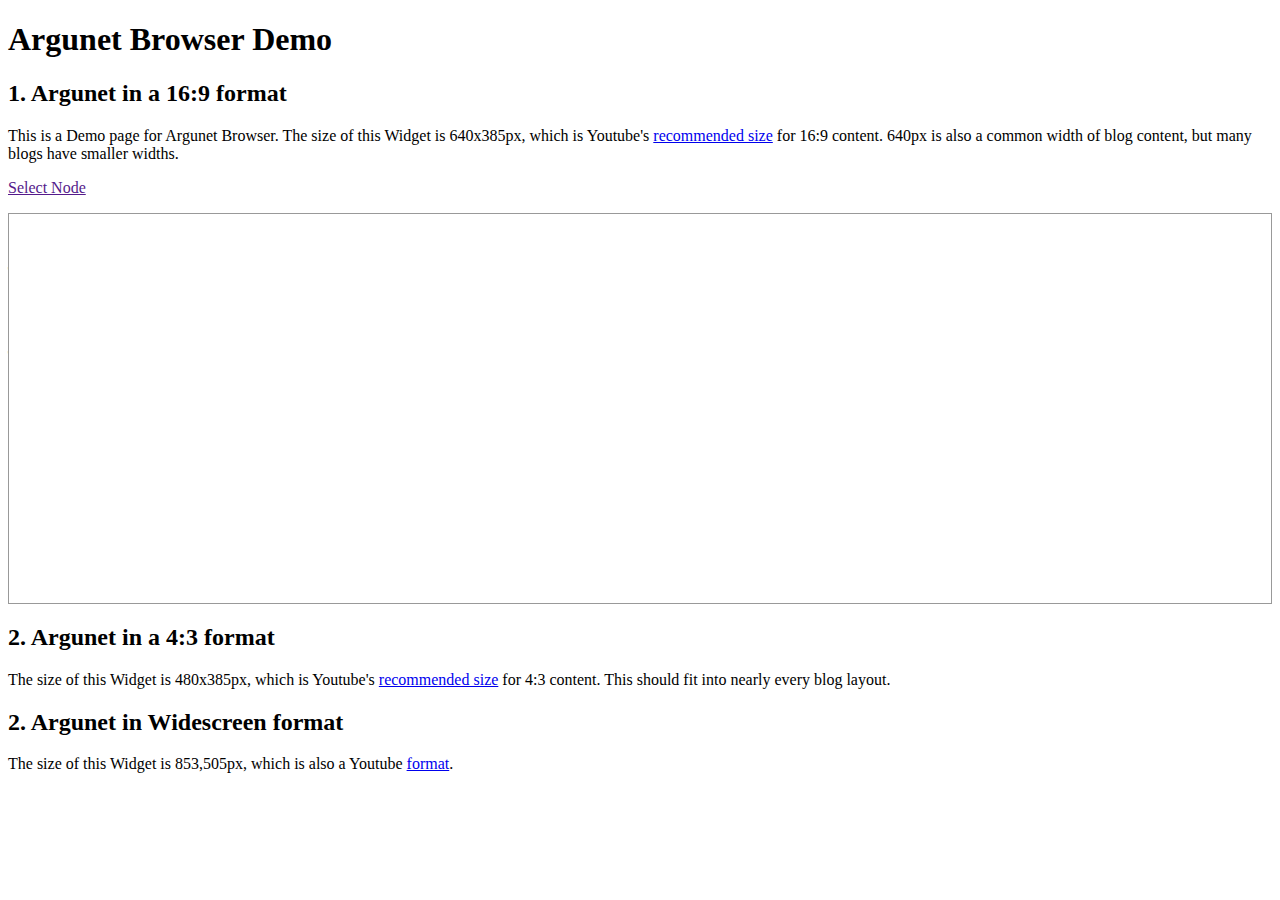
==== ArgunetBrowser/index.html @ 8d37d284 "dirty fix for webworker bug: changed arbor_path function in arbor.js so that it finds the path to Ar" ====
<!DOCTYPE html>
<html>
<head>
<meta charset="utf-8">
<title>Argunet Browser Demo</title>
<style>
* {
	-webkit-tap-highlight-color: rgba(0, 0, 0, 0);
}
</style>
<link rel="stylesheet" href="lib/ArgunetBrowser.min.css" type="text/css" />
<link rel="stylesheet" href="css/main.css" type="text/css" />

</head>
<body>
	<h1>Argunet Browser Demo</h1>
	<div id="content1">
		<h2>1. Argunet in a 16:9 format</h2>
		<p>
			This is a Demo page for Argunet Browser. The size of this Widget is
			640x385px, which is Youtube's <a
				href="http://support.google.com/youtube/bin/answer.py?hl=en&answer=178264">recommended
				size</a> for 16:9 content. 640px is also a common width of blog content,
			but many blogs have smaller widths.
		</p>
		<p>	
			<a href='' id='nodeSelectionTest'>Select Node</a>
		</p>
		
	</div>
	<div id="content2">
		<h2>2. Argunet in a 4:3 format</h2>
		<p>
			The size of this Widget is 480x385px, which is Youtube's <a
				href="http://support.google.com/youtube/bin/answer.py?hl=en&answer=178264">recommended
				size</a> for 4:3 content. This should fit into nearly every blog layout.
		</p>
		<div id="argunetBrowser2"></div>
	</div>
	<div id="content3">
		<h2>2. Argunet in Widescreen format</h2>
		<p>
			The size of this Widget is 853,505px, which is also a Youtube <a
				href="http://support.google.com/youtube/bin/answer.py?hl=en&answer=178264">
				format</a>.
		</p>
		<div id="argunetBrowser2"></div>
	</div>	

	<script src="lib/ArgunetBrowser.min.js" type="text/javascript"></script>
	<script type="text/javascript">
	$(function() {
		var argunetBrowser = new argunet.ArgunetBrowser("greatmap.graphml",$("#content1"),"13475");
		
		//Events
		var listener = function(evt){
            if(evt.type == "nodeSelection"){
            	console.log("Node id of selected node: "+evt.nodeId);
            }
        }
        argunetBrowser.addEventListener("mousedown",listener);
        argunetBrowser.addEventListener("dblclick",listener);
        argunetBrowser.addEventListener("nodeSelection",listener);
        
        //Node Selection
		$("#nodeSelectionTest").click(function(evt){
			argunetBrowser.selectNode("501839");
			evt.preventDefault();
		});
	});	
	</script>
</body>
</html>
---- ArgunetBrowser/lib/ArgunetBrowser.min.css ----
@CHARSET "UTF-8";.argunetBrowser{position:relative;border:1px solid #999;<<<<<<< HEAD background:#fff}.argunetBrowser.loading{background:#fff url('images/loading.gif') no-repeat center center;=======>>>>>>>refs/remotes/choose_remote_name/master}.argunetBrowser .navigationBar{width:100%;position:absolute;bottom:0;left:0;height:50px;background-color:#fff;border-top:1px solid #ccc;display:none;font-size:11px;opacity:.7}.argunetBrowser .navigationBar .label{margin:5px 0;color:999}.argunetBrowser .navigationBar .buttons{margin:10px;float:left}.argunetBrowser .navigationBar .ui-button,.argunetBrowser .debateList .ui-button{margin:2px}.argunetBrowser .graphDepth{font-size:11px;margin:4px 10px 10px 10px;float:left}.argunetBrowser .debateList{width:370px;padding:0 20px;font-size:11px;position:absolute;top:0;left:0;background-color:#fff;border-right:1px solid #ccc;border-bottom:1px solid #ccc;font-size:11px;opacity:.9;overflow:scroll}.argunetBrowser .debateList h3{margin:10px 0 0 0;padding:0}.argunetBrowser .debateList h4{margin:0 0 10px 0;padding:0}.argunetBrowser .jstree li.node a .jstree-checkbox{display:none}.argunetBrowser .argument{border:1px solid #d0d0d0;padding:0 0 61px;margin:3px;font-family:Trebuchet,Helvetica,Arial,sans-serif;color:#000;width:200px;-moz-border-radius:11px;border-radius:11px;overflow:hidden;position:relative;float:left;font-size:11px}.argunetBrowser .argument.state1{height:61px}.argunetBrowser .argument.state2{height:120px;padding:0}.argunetBrowser .thesis{margin:5px;border:6px solid #bbb;padding:0;height:160px;width:290px;font-family:Trebuchet,Helvetica,Arial,sans-serif;font-size:11px;color:#000;-moz-border-radius:15px;border-radius:15px;overflow:hidden;position:relative;float:left}.argunetBrowser .header{padding:8px;background-color:#fff;color:#fff}.argunetBrowser .thesis .header{border-bottom-width:2px;border-bottom-style:solid}.argunetBrowser .title{text-align:center;padding:0;margin:0;font-weight:bold;font-size:11px}.argunetBrowser .argument.state3 .content{padding:0;margin:0;font-size:14px}.argunetBrowser .argument.state2 .content{padding:0;margin:0;font-size:10px}.argunetBrowser .description{margin:10px;padding:0}.argunetBrowser .thesis .content{padding:0;margin:20px;color:#000}.argunetBrowser .sentenceList{margin:0 0 20px;padding:0}.argunetBrowser .sentenceList li{padding:5px 30px}.argunetBrowser .conclusion{font-weight:bold;border-top:1px solid black;margin-top:5px;padding-top:5px}.argunetBrowser .footer{padding:20px 0;text-align:center;background-color:red;height:21px;position:absolute;bottom:0;left:0;width:100%}.argunetBrowser .argunet-tooltip{position:absolute;top:0;left:0;background-color:#fff;border:1px solid #ddd;font-color:#000;font-size:12px;padding:10px;-moz-border-radius:5px;border-radius:5px;width:200px}.argunetBrowser .argunet-tooltip table{border-collapse:collapse;padding:0;margin:0}.argunetBrowser .argunet-tooltip td,tr{border-collapse:collapse;border:1px solid #ccc;padding:2px;margin:0}.argunetBrowser .argunet-tooltip .incoming,.argunet-tooltip .outgoing{font-weight:bold}.argunetBrowser .argunet-tooltip .supports{font-weight:normal;color:#0f0}.argunetBrowser .argunet-tooltip .attacks{font-weight:normal;color:#f00}.argunetBrowser .argunet-tooltip h3{margin-top:0;margin-bottom:5px;padding:0}.argunetBrowser .tip{font-style:italic}/*! jQuery UI - v1.10.0 - 2013-01-23
* http://jqueryui.com
* Includes: jquery.ui.core.css, jquery.ui.button.css, jquery.ui.progressbar.css, jquery.ui.slider.css, jquery.ui.spinner.css
* To view and modify this theme, visit http://jqueryui.com/themeroller/?ffDefault=Trebuchet%20MS%2CTahoma%2CVerdana%2CArial%2Csans-serif&fwDefault=bold&fsDefault=1.1em&cornerRadius=4px&bgColorHeader=f6a828&bgTextureHeader=12_gloss_wave.png&bgImgOpacityHeader=35&borderColorHeader=e78f08&fcHeader=ffffff&iconColorHeader=ffffff&bgColorContent=eeeeee&bgTextureContent=03_highlight_soft.png&bgImgOpacityContent=100&borderColorContent=dddddd&fcContent=333333&iconColorContent=222222&bgColorDefault=f6f6f6&bgTextureDefault=02_glass.png&bgImgOpacityDefault=100&borderColorDefault=cccccc&fcDefault=1c94c4&iconColorDefault=ef8c08&bgColorHover=fdf5ce&bgTextureHover=02_glass.png&bgImgOpacityHover=100&borderColorHover=fbcb09&fcHover=c77405&iconColorHover=ef8c08&bgColorActive=ffffff&bgTextureActive=02_glass.png&bgImgOpacityActive=65&borderColorActive=fbd850&fcActive=eb8f00&iconColorActive=ef8c08&bgColorHighlight=ffe45c&bgTextureHighlight=03_highlight_soft.png&bgImgOpacityHighlight=75&borderColorHighlight=fed22f&fcHighlight=363636&iconColorHighlight=228ef1&bgColorError=b81900&bgTextureError=08_diagonals_thick.png&bgImgOpacityError=18&borderColorError=cd0a0a&fcError=ffffff&iconColorError=ffd27a&bgColorOverlay=666666&bgTextureOverlay=08_diagonals_thick.png&bgImgOpacityOverlay=20&opacityOverlay=50&bgColorShadow=000000&bgTextureShadow=01_flat.png&bgImgOpacityShadow=10&opacityShadow=20&thicknessShadow=5px&offsetTopShadow=-5px&offsetLeftShadow=-5px&cornerRadiusShadow=5px
* Copyright (c) 2013 jQuery Foundation and other contributors Licensed MIT */.ui-helper-hidden{display:none}.ui-helper-hidden-accessible{border:0;clip:rect(0 0 0 0);height:1px;margin:-1px;overflow:hidden;padding:0;position:absolute;width:1px}.ui-helper-reset{margin:0;padding:0;border:0;outline:0;line-height:1.3;text-decoration:none;font-size:100%;list-style:none}.ui-helper-clearfix:before,.ui-helper-clearfix:after{content:"";display:table}.ui-helper-clearfix:after{clear:both}.ui-helper-clearfix{min-height:0}.ui-helper-zfix{width:100%;height:100%;top:0;left:0;position:absolute;opacity:0;filter:Alpha(Opacity=0)}.ui-front{z-index:100}.ui-state-disabled{cursor:default!important}.ui-icon{display:block;text-indent:-99999px;overflow:hidden;background-repeat:no-repeat}.ui-widget-overlay{position:fixed;top:0;left:0;width:100%;height:100%}.ui-button{display:inline-block;position:relative;padding:0;line-height:normal;margin-right:.1em;cursor:pointer;vertical-align:middle;text-align:center;overflow:visible}.ui-button,.ui-button:link,.ui-button:visited,.ui-button:hover,.ui-button:active{text-decoration:none}.ui-button-icon-only{width:2.2em}button.ui-button-icon-only{width:2.4em}.ui-button-icons-only{width:3.4em}button.ui-button-icons-only{width:3.7em}.ui-button .ui-button-text{display:block;line-height:normal}.ui-button-text-only .ui-button-text{padding:.4em 1em}.ui-button-icon-only .ui-button-text,.ui-button-icons-only .ui-button-text{padding:.4em;text-indent:-9999999px}.ui-button-text-icon-primary .ui-button-text,.ui-button-text-icons .ui-button-text{padding:.4em 1em .4em 2.1em}.ui-button-text-icon-secondary .ui-button-text,.ui-button-text-icons .ui-button-text{padding:.4em 2.1em .4em 1em}.ui-button-text-icons .ui-button-text{padding-left:2.1em;padding-right:2.1em}input.ui-button{padding:.4em 1em}.ui-button-icon-only .ui-icon,.ui-button-text-icon-primary .ui-icon,.ui-button-text-icon-secondary .ui-icon,.ui-button-text-icons .ui-icon,.ui-button-icons-only .ui-icon{position:absolute;top:50%;margin-top:-8px}.ui-button-icon-only .ui-icon{left:50%;margin-left:-8px}.ui-button-text-icon-primary .ui-button-icon-primary,.ui-button-text-icons .ui-button-icon-primary,.ui-button-icons-only .ui-button-icon-primary{left:.5em}.ui-button-text-icon-secondary .ui-button-icon-secondary,.ui-button-text-icons .ui-button-icon-secondary,.ui-button-icons-only .ui-button-icon-secondary{right:.5em}.ui-buttonset{margin-right:7px}.ui-buttonset .ui-button{margin-left:0;margin-right:-.3em}input.ui-button::-moz-focus-inner,button.ui-button::-moz-focus-inner{border:0;padding:0}.ui-progressbar{height:2em;text-align:left;overflow:hidden}.ui-progressbar .ui-progressbar-value{margin:-1px;height:100%}.ui-progressbar .ui-progressbar-overlay{background:url("images/animated-overlay.gif");height:100%;filter:alpha(opacity=25);opacity:.25}.ui-progressbar-indeterminate .ui-progressbar-value{background-image:none}.ui-slider{position:relative;text-align:left}.ui-slider .ui-slider-handle{position:absolute;z-index:2;width:1.2em;height:1.2em;cursor:default}.ui-slider .ui-slider-range{position:absolute;z-index:1;font-size:.7em;display:block;border:0;background-position:0 0}.ui-slider.ui-state-disabled .ui-slider-handle,.ui-slider.ui-state-disabled .ui-slider-range{filter:inherit}.ui-slider-horizontal{height:.8em}.ui-slider-horizontal .ui-slider-handle{top:-.3em;margin-left:-.6em}.ui-slider-horizontal .ui-slider-range{top:0;height:100%}.ui-slider-horizontal .ui-slider-range-min{left:0}.ui-slider-horizontal .ui-slider-range-max{right:0}.ui-slider-vertical{width:.8em;height:100px}.ui-slider-vertical .ui-slider-handle{left:-.3em;margin-left:0;margin-bottom:-.6em}.ui-slider-vertical .ui-slider-range{left:0;width:100%}.ui-slider-vertical .ui-slider-range-min{bottom:0}.ui-slider-vertical .ui-slider-range-max{top:0}.ui-spinner{position:relative;display:inline-block;overflow:hidden;padding:0;vertical-align:middle}.ui-spinner-input{border:0;background:0;color:inherit;padding:0;margin:.2em 0;vertical-align:middle;margin-left:.4em;margin-right:22px}
.ui-spinner-button{width:16px;height:50%;font-size:.5em;padding:0;margin:0;text-align:center;position:absolute;cursor:default;display:block;overflow:hidden;right:0}.ui-spinner a.ui-spinner-button{border-top:0;border-bottom:0;border-right:0}.ui-spinner .ui-icon{position:absolute;margin-top:-8px;top:50%;left:0}.ui-spinner-up{top:0}.ui-spinner-down{bottom:0}.ui-spinner .ui-icon-triangle-1-s{background-position:-65px -16px}.ui-widget{font-family:Trebuchet MS,Tahoma,Verdana,Arial,sans-serif;font-size:1.1em}.ui-widget .ui-widget{font-size:1em}.ui-widget input,.ui-widget select,.ui-widget textarea,.ui-widget button{font-family:Trebuchet MS,Tahoma,Verdana,Arial,sans-serif;font-size:1em}.ui-widget-content{border:1px solid #ddd;background:#eee url(images/ui-bg_highlight-soft_100_eeeeee_1x100.png) 50% top repeat-x;color:#333}.ui-widget-content a{color:#333}.ui-widget-header{border:1px solid #e78f08;background:#f6a828 url(images/ui-bg_gloss-wave_35_f6a828_500x100.png) 50% 50% repeat-x;color:#fff;font-weight:bold}.ui-widget-header a{color:#fff}.ui-state-default,.ui-widget-content .ui-state-default,.ui-widget-header .ui-state-default{border:1px solid #ccc;background:#f6f6f6 url(images/ui-bg_glass_100_f6f6f6_1x400.png) 50% 50% repeat-x;font-weight:bold;color:#1c94c4}.ui-state-default a,.ui-state-default a:link,.ui-state-default a:visited{color:#1c94c4;text-decoration:none}.ui-state-hover,.ui-widget-content .ui-state-hover,.ui-widget-header .ui-state-hover,.ui-state-focus,.ui-widget-content .ui-state-focus,.ui-widget-header .ui-state-focus{border:1px solid #fbcb09;background:#fdf5ce url(images/ui-bg_glass_100_fdf5ce_1x400.png) 50% 50% repeat-x;font-weight:bold;color:#c77405}.ui-state-hover a,.ui-state-hover a:hover,.ui-state-hover a:link,.ui-state-hover a:visited{color:#c77405;text-decoration:none}.ui-state-active,.ui-widget-content .ui-state-active,.ui-widget-header .ui-state-active{border:1px solid #fbd850;background:#fff url(images/ui-bg_glass_65_ffffff_1x400.png) 50% 50% repeat-x;font-weight:bold;color:#eb8f00}.ui-state-active a,.ui-state-active a:link,.ui-state-active a:visited{color:#eb8f00;text-decoration:none}.ui-state-highlight,.ui-widget-content .ui-state-highlight,.ui-widget-header .ui-state-highlight{border:1px solid #fed22f;background:#ffe45c url(images/ui-bg_highlight-soft_75_ffe45c_1x100.png) 50% top repeat-x;color:#363636}.ui-state-highlight a,.ui-widget-content .ui-state-highlight a,.ui-widget-header .ui-state-highlight a{color:#363636}.ui-state-error,.ui-widget-content .ui-state-error,.ui-widget-header .ui-state-error{border:1px solid #cd0a0a;background:#b81900 url(images/ui-bg_diagonals-thick_18_b81900_40x40.png) 50% 50% repeat;color:#fff}.ui-state-error a,.ui-widget-content .ui-state-error a,.ui-widget-header .ui-state-error a{color:#fff}.ui-state-error-text,.ui-widget-content .ui-state-error-text,.ui-widget-header .ui-state-error-text{color:#fff}.ui-priority-primary,.ui-widget-content .ui-priority-primary,.ui-widget-header .ui-priority-primary{font-weight:bold}.ui-priority-secondary,.ui-widget-content .ui-priority-secondary,.ui-widget-header .ui-priority-secondary{opacity:.7;filter:Alpha(Opacity=70);font-weight:normal}.ui-state-disabled,.ui-widget-content .ui-state-disabled,.ui-widget-header .ui-state-disabled{opacity:.35;filter:Alpha(Opacity=35);background-image:none}.ui-state-disabled .ui-icon{filter:Alpha(Opacity=35)}.ui-icon{width:16px;height:16px;background-position:16px 16px}.ui-icon,.ui-widget-content .ui-icon{background-image:url(images/ui-icons_222222_256x240.png)}.ui-widget-header .ui-icon{background-image:url(images/ui-icons_ffffff_256x240.png)}.ui-state-default .ui-icon{background-image:url(images/ui-icons_ef8c08_256x240.png)}.ui-state-hover .ui-icon,.ui-state-focus .ui-icon{background-image:url(images/ui-icons_ef8c08_256x240.png)}.ui-state-active .ui-icon{background-image:url(images/ui-icons_ef8c08_256x240.png)}.ui-state-highlight .ui-icon{background-image:url(images/ui-icons_228ef1_256x240.png)}.ui-state-error .ui-icon,.ui-state-error-text .ui-icon{background-image:url(images/ui-icons_ffd27a_256x240.png)}
.ui-icon-carat-1-n{background-position:0 0}.ui-icon-carat-1-ne{background-position:-16px 0}.ui-icon-carat-1-e{background-position:-32px 0}.ui-icon-carat-1-se{background-position:-48px 0}.ui-icon-carat-1-s{background-position:-64px 0}.ui-icon-carat-1-sw{background-position:-80px 0}.ui-icon-carat-1-w{background-position:-96px 0}.ui-icon-carat-1-nw{background-position:-112px 0}.ui-icon-carat-2-n-s{background-position:-128px 0}.ui-icon-carat-2-e-w{background-position:-144px 0}.ui-icon-triangle-1-n{background-position:0 -16px}.ui-icon-triangle-1-ne{background-position:-16px -16px}.ui-icon-triangle-1-e{background-position:-32px -16px}.ui-icon-triangle-1-se{background-position:-48px -16px}.ui-icon-triangle-1-s{background-position:-64px -16px}.ui-icon-triangle-1-sw{background-position:-80px -16px}.ui-icon-triangle-1-w{background-position:-96px -16px}.ui-icon-triangle-1-nw{background-position:-112px -16px}.ui-icon-triangle-2-n-s{background-position:-128px -16px}.ui-icon-triangle-2-e-w{background-position:-144px -16px}.ui-icon-arrow-1-n{background-position:0 -32px}.ui-icon-arrow-1-ne{background-position:-16px -32px}.ui-icon-arrow-1-e{background-position:-32px -32px}.ui-icon-arrow-1-se{background-position:-48px -32px}.ui-icon-arrow-1-s{background-position:-64px -32px}.ui-icon-arrow-1-sw{background-position:-80px -32px}.ui-icon-arrow-1-w{background-position:-96px -32px}.ui-icon-arrow-1-nw{background-position:-112px -32px}.ui-icon-arrow-2-n-s{background-position:-128px -32px}.ui-icon-arrow-2-ne-sw{background-position:-144px -32px}.ui-icon-arrow-2-e-w{background-position:-160px -32px}.ui-icon-arrow-2-se-nw{background-position:-176px -32px}.ui-icon-arrowstop-1-n{background-position:-192px -32px}.ui-icon-arrowstop-1-e{background-position:-208px -32px}.ui-icon-arrowstop-1-s{background-position:-224px -32px}.ui-icon-arrowstop-1-w{background-position:-240px -32px}.ui-icon-arrowthick-1-n{background-position:0 -48px}.ui-icon-arrowthick-1-ne{background-position:-16px -48px}.ui-icon-arrowthick-1-e{background-position:-32px -48px}.ui-icon-arrowthick-1-se{background-position:-48px -48px}.ui-icon-arrowthick-1-s{background-position:-64px -48px}.ui-icon-arrowthick-1-sw{background-position:-80px -48px}.ui-icon-arrowthick-1-w{background-position:-96px -48px}.ui-icon-arrowthick-1-nw{background-position:-112px -48px}.ui-icon-arrowthick-2-n-s{background-position:-128px -48px}.ui-icon-arrowthick-2-ne-sw{background-position:-144px -48px}.ui-icon-arrowthick-2-e-w{background-position:-160px -48px}.ui-icon-arrowthick-2-se-nw{background-position:-176px -48px}.ui-icon-arrowthickstop-1-n{background-position:-192px -48px}.ui-icon-arrowthickstop-1-e{background-position:-208px -48px}.ui-icon-arrowthickstop-1-s{background-position:-224px -48px}.ui-icon-arrowthickstop-1-w{background-position:-240px -48px}.ui-icon-arrowreturnthick-1-w{background-position:0 -64px}.ui-icon-arrowreturnthick-1-n{background-position:-16px -64px}.ui-icon-arrowreturnthick-1-e{background-position:-32px -64px}.ui-icon-arrowreturnthick-1-s{background-position:-48px -64px}.ui-icon-arrowreturn-1-w{background-position:-64px -64px}.ui-icon-arrowreturn-1-n{background-position:-80px -64px}.ui-icon-arrowreturn-1-e{background-position:-96px -64px}.ui-icon-arrowreturn-1-s{background-position:-112px -64px}.ui-icon-arrowrefresh-1-w{background-position:-128px -64px}.ui-icon-arrowrefresh-1-n{background-position:-144px -64px}.ui-icon-arrowrefresh-1-e{background-position:-160px -64px}.ui-icon-arrowrefresh-1-s{background-position:-176px -64px}.ui-icon-arrow-4{background-position:0 -80px}.ui-icon-arrow-4-diag{background-position:-16px -80px}.ui-icon-extlink{background-position:-32px -80px}.ui-icon-newwin{background-position:-48px -80px}.ui-icon-refresh{background-position:-64px -80px}.ui-icon-shuffle{background-position:-80px -80px}.ui-icon-transfer-e-w{background-position:-96px -80px}.ui-icon-transferthick-e-w{background-position:-112px -80px}.ui-icon-folder-collapsed{background-position:0 -96px}.ui-icon-folder-open{background-position:-16px -96px}
.ui-icon-document{background-position:-32px -96px}.ui-icon-document-b{background-position:-48px -96px}.ui-icon-note{background-position:-64px -96px}.ui-icon-mail-closed{background-position:-80px -96px}.ui-icon-mail-open{background-position:-96px -96px}.ui-icon-suitcase{background-position:-112px -96px}.ui-icon-comment{background-position:-128px -96px}.ui-icon-person{background-position:-144px -96px}.ui-icon-print{background-position:-160px -96px}.ui-icon-trash{background-position:-176px -96px}.ui-icon-locked{background-position:-192px -96px}.ui-icon-unlocked{background-position:-208px -96px}.ui-icon-bookmark{background-position:-224px -96px}.ui-icon-tag{background-position:-240px -96px}.ui-icon-home{background-position:0 -112px}.ui-icon-flag{background-position:-16px -112px}.ui-icon-calendar{background-position:-32px -112px}.ui-icon-cart{background-position:-48px -112px}.ui-icon-pencil{background-position:-64px -112px}.ui-icon-clock{background-position:-80px -112px}.ui-icon-disk{background-position:-96px -112px}.ui-icon-calculator{background-position:-112px -112px}.ui-icon-zoomin{background-position:-128px -112px}.ui-icon-zoomout{background-position:-144px -112px}.ui-icon-search{background-position:-160px -112px}.ui-icon-wrench{background-position:-176px -112px}.ui-icon-gear{background-position:-192px -112px}.ui-icon-heart{background-position:-208px -112px}.ui-icon-star{background-position:-224px -112px}.ui-icon-link{background-position:-240px -112px}.ui-icon-cancel{background-position:0 -128px}.ui-icon-plus{background-position:-16px -128px}.ui-icon-plusthick{background-position:-32px -128px}.ui-icon-minus{background-position:-48px -128px}.ui-icon-minusthick{background-position:-64px -128px}.ui-icon-close{background-position:-80px -128px}.ui-icon-closethick{background-position:-96px -128px}.ui-icon-key{background-position:-112px -128px}.ui-icon-lightbulb{background-position:-128px -128px}.ui-icon-scissors{background-position:-144px -128px}.ui-icon-clipboard{background-position:-160px -128px}.ui-icon-copy{background-position:-176px -128px}.ui-icon-contact{background-position:-192px -128px}.ui-icon-image{background-position:-208px -128px}.ui-icon-video{background-position:-224px -128px}.ui-icon-script{background-position:-240px -128px}.ui-icon-alert{background-position:0 -144px}.ui-icon-info{background-position:-16px -144px}.ui-icon-notice{background-position:-32px -144px}.ui-icon-help{background-position:-48px -144px}.ui-icon-check{background-position:-64px -144px}.ui-icon-bullet{background-position:-80px -144px}.ui-icon-radio-on{background-position:-96px -144px}.ui-icon-radio-off{background-position:-112px -144px}.ui-icon-pin-w{background-position:-128px -144px}.ui-icon-pin-s{background-position:-144px -144px}.ui-icon-play{background-position:0 -160px}.ui-icon-pause{background-position:-16px -160px}.ui-icon-seek-next{background-position:-32px -160px}.ui-icon-seek-prev{background-position:-48px -160px}.ui-icon-seek-end{background-position:-64px -160px}.ui-icon-seek-start{background-position:-80px -160px}.ui-icon-seek-first{background-position:-80px -160px}.ui-icon-stop{background-position:-96px -160px}.ui-icon-eject{background-position:-112px -160px}.ui-icon-volume-off{background-position:-128px -160px}.ui-icon-volume-on{background-position:-144px -160px}.ui-icon-power{background-position:0 -176px}.ui-icon-signal-diag{background-position:-16px -176px}.ui-icon-signal{background-position:-32px -176px}.ui-icon-battery-0{background-position:-48px -176px}.ui-icon-battery-1{background-position:-64px -176px}.ui-icon-battery-2{background-position:-80px -176px}.ui-icon-battery-3{background-position:-96px -176px}.ui-icon-circle-plus{background-position:0 -192px}.ui-icon-circle-minus{background-position:-16px -192px}.ui-icon-circle-close{background-position:-32px -192px}.ui-icon-circle-triangle-e{background-position:-48px -192px}.ui-icon-circle-triangle-s{background-position:-64px -192px}.ui-icon-circle-triangle-w{background-position:-80px -192px}
.ui-icon-circle-triangle-n{background-position:-96px -192px}.ui-icon-circle-arrow-e{background-position:-112px -192px}.ui-icon-circle-arrow-s{background-position:-128px -192px}.ui-icon-circle-arrow-w{background-position:-144px -192px}.ui-icon-circle-arrow-n{background-position:-160px -192px}.ui-icon-circle-zoomin{background-position:-176px -192px}.ui-icon-circle-zoomout{background-position:-192px -192px}.ui-icon-circle-check{background-position:-208px -192px}.ui-icon-circlesmall-plus{background-position:0 -208px}.ui-icon-circlesmall-minus{background-position:-16px -208px}.ui-icon-circlesmall-close{background-position:-32px -208px}.ui-icon-squaresmall-plus{background-position:-48px -208px}.ui-icon-squaresmall-minus{background-position:-64px -208px}.ui-icon-squaresmall-close{background-position:-80px -208px}.ui-icon-grip-dotted-vertical{background-position:0 -224px}.ui-icon-grip-dotted-horizontal{background-position:-16px -224px}.ui-icon-grip-solid-vertical{background-position:-32px -224px}.ui-icon-grip-solid-horizontal{background-position:-48px -224px}.ui-icon-gripsmall-diagonal-se{background-position:-64px -224px}.ui-icon-grip-diagonal-se{background-position:-80px -224px}.ui-corner-all,.ui-corner-top,.ui-corner-left,.ui-corner-tl{border-top-left-radius:4px}.ui-corner-all,.ui-corner-top,.ui-corner-right,.ui-corner-tr{border-top-right-radius:4px}.ui-corner-all,.ui-corner-bottom,.ui-corner-left,.ui-corner-bl{border-bottom-left-radius:4px}.ui-corner-all,.ui-corner-bottom,.ui-corner-right,.ui-corner-br{border-bottom-right-radius:4px}.ui-widget-overlay{background:#666 url(images/ui-bg_diagonals-thick_20_666666_40x40.png) 50% 50% repeat;opacity:.5;filter:Alpha(Opacity=50)}.ui-widget-shadow{margin:-5px 0 0 -5px;padding:5px;background:#000 url(images/ui-bg_flat_10_000000_40x100.png) 50% 50% repeat-x;opacity:.2;filter:Alpha(Opacity=20);border-radius:5px}.ztree *{padding:0;margin:0;font-size:12px;font-family:Verdana,Arial,Helvetica,AppleGothic,sans-serif}.ztree{margin:0;padding:5px;color:#333}.ztree li{padding:0;margin:0;list-style:none;line-height:14px;text-align:left;white-space:nowrap;outline:0}.ztree li ul{margin:0;padding:0 0 0 18px}.ztree li ul.line{background:url(./images/line_conn.gif) 0 0 repeat-y}.ztree li a{padding:1px 3px 0 0;margin:0;cursor:pointer;height:17px;color:#333;background-color:transparent;text-decoration:none;vertical-align:top;display:inline-block}.ztree li a:hover{text-decoration:underline}.ztree li a.curSelectedNode{padding-top:0;background-color:#ffe6b0;color:black;height:16px;border:1px #ffb951 solid;opacity:.8}.ztree li a.curSelectedNode_Edit{padding-top:0;background-color:#ffe6b0;color:black;height:16px;border:1px #ffb951 solid;opacity:.8}.ztree li a.tmpTargetNode_inner{padding-top:0;background-color:#316ac5;color:white;height:16px;border:1px #316ac5 solid;opacity:.8;filter:alpha(opacity=80)}.ztree li a input.rename{height:14px;width:80px;padding:0;margin:0;font-size:12px;border:1px #7ec4cc solid;*border:0}.ztree li span{line-height:16px;margin-right:2px}.ztree li span.button{line-height:0;margin:0;width:16px;height:16px;display:inline-block;vertical-align:middle;border:0 none;cursor:pointer;outline:0;background-color:transparent;background-repeat:no-repeat;background-attachment:scroll;background-image:url("./images/zTreeStandard.png");*background-image:url("./images/zTreeStandard.gif")}.ztree li span.button.chk{width:13px;height:13px;margin:0 3px 0 0;cursor:auto}.ztree li span.button.chk.checkbox_false_full{background-position:0 0}.ztree li span.button.chk.checkbox_false_full_focus{background-position:0 -14px}.ztree li span.button.chk.checkbox_false_part{background-position:0 -28px}.ztree li span.button.chk.checkbox_false_part_focus{background-position:0 -42px}.ztree li span.button.chk.checkbox_false_disable{background-position:0 -56px}.ztree li span.button.chk.checkbox_true_full{background-position:-14px 0}.ztree li span.button.chk.checkbox_true_full_focus{background-position:-14px -14px}.ztree li span.button.chk.checkbox_true_part{background-position:-14px -28px}.ztree li span.button.chk.checkbox_true_part_focus{background-position:-14px -42px}.ztree li span.button.chk.checkbox_true_disable{background-position:-14px -56px}.ztree li span.button.chk.radio_false_full{background-position:-28px 0}.ztree li span.button.chk.radio_false_full_focus{background-position:-28px -14px}.ztree li span.button.chk.radio_false_part{background-position:-28px -28px}.ztree li span.button.chk.radio_false_part_focus{background-position:-28px -42px}.ztree li span.button.chk.radio_false_disable{background-position:-28px -56px}.ztree li span.button.chk.radio_true_full{background-position:-42px 0}.ztree li span.button.chk.radio_true_full_focus{background-position:-42px -14px}.ztree li span.button.chk.radio_true_part{background-position:-42px -28px}.ztree li span.button.chk.radio_true_part_focus{background-position:-42px -42px}.ztree li span.button.chk.radio_true_disable{background-position:-42px -56px}.ztree li span.button.switch{width:18px;height:18px}.ztree li span.button.root_open{background-position:-92px -54px}.ztree li span.button.root_close{background-position:-74px -54px}.ztree li span.button.roots_open{background-position:-92px 0}.ztree li span.button.roots_close{background-position:-74px 0}.ztree li span.button.center_open{background-position:-92px -18px}.ztree li span.button.center_close{background-position:-74px -18px}.ztree li span.button.bottom_open{background-position:-92px -36px}.ztree li span.button.bottom_close{background-position:-74px -36px}.ztree li span.button.noline_open{background-position:-92px -72px}.ztree li span.button.noline_close{background-position:-74px -72px}.ztree li span.button.root_docu{background:0}.ztree li span.button.roots_docu{background-position:-56px 0}.ztree li span.button.center_docu{background-position:-56px -18px}
.ztree li span.button.bottom_docu{background-position:-56px -36px}.ztree li span.button.noline_docu{background:0}.ztree li span.button.ico_open{margin-right:2px;background-position:-110px -16px;vertical-align:top;*vertical-align:middle}.ztree li span.button.ico_close{margin-right:2px;background-position:-110px 0;vertical-align:top;*vertical-align:middle}.ztree li span.button.ico_docu{margin-right:2px;background-position:-110px -32px;vertical-align:top;*vertical-align:middle}.ztree li span.button.edit{margin-right:2px;background-position:-110px -48px;vertical-align:top;*vertical-align:middle}.ztree li span.button.remove{margin-right:2px;background-position:-110px -64px;vertical-align:top;*vertical-align:middle}.ztree li span.button.ico_loading{margin-right:2px;background:url(./images/loading.gif) no-repeat scroll 0 0 transparent;vertical-align:top;*vertical-align:middle}ul.tmpTargetzTree{background-color:#ffe6b0;opacity:.8;filter:alpha(opacity=80)}span.tmpzTreeMove_arrow{width:16px;height:16px;display:inline-block;padding:0;margin:2px 0 0 1px;border:0 none;position:absolute;background-color:transparent;background-repeat:no-repeat;background-attachment:scroll;background-position:-110px -80px;background-image:url("./images/zTreeStandard.png");*background-image:url("./images/zTreeStandard.gif")}ul.ztree.zTreeDragUL{margin:0;padding:0;position:absolute;width:auto;height:auto;overflow:hidden;background-color:#cfcfcf;border:1px #00b83f dotted;opacity:.8;filter:alpha(opacity=80)}.zTreeMask{z-index:10000;background-color:#cfcfcf;opacity:.0;filter:alpha(opacity=0);position:absolute}
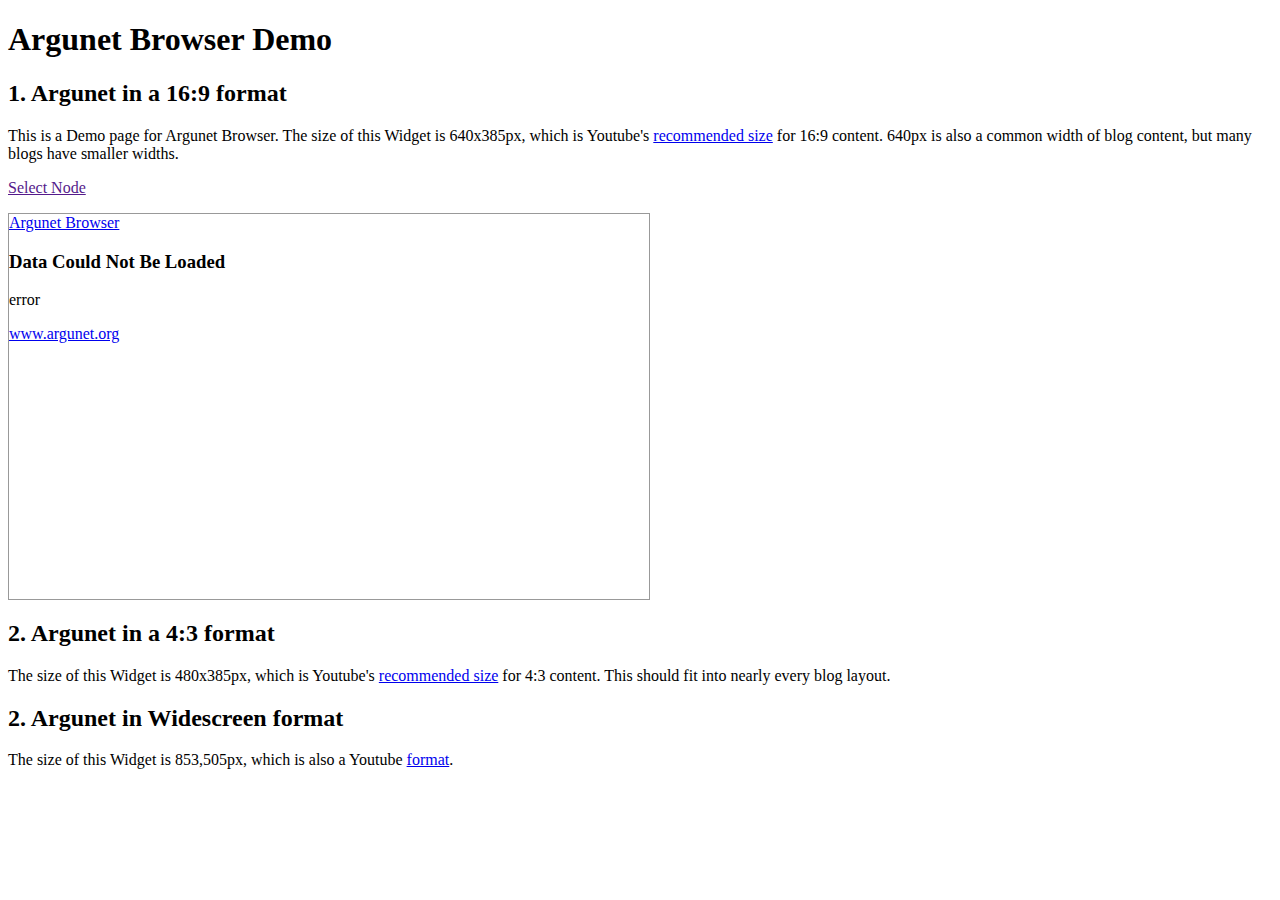
==== commit 7edadaee: "in compiled version: dynamically loading of css file." ====
--- a/ArgunetBrowser/index.html
+++ b/ArgunetBrowser/index.html
@@ -8,7 +8,6 @@
 	-webkit-tap-highlight-color: rgba(0, 0, 0, 0);
 }
 </style>
-<link rel="stylesheet" href="lib/ArgunetBrowser.min.css" type="text/css" />
 <link rel="stylesheet" href="css/main.css" type="text/css" />
 
 </head>
@@ -50,7 +49,9 @@
 	<script src="lib/ArgunetBrowser.min.js" type="text/javascript"></script>
 	<script type="text/javascript">
 	$(function() {
-		var argunetBrowser = new argunet.ArgunetBrowser("greatmap.graphml",$("#content1"),"13475");
+		var argunetBrowser = new argunet.ArgunetBrowser("greatmap.graphml",$("#content1"),"67883");
+		//var argunetBrowser = new argunet.ArgunetBrowser("Konsultation.graphml",$("#content1"));
+
 		
 		//Events
 		var listener = function(evt){
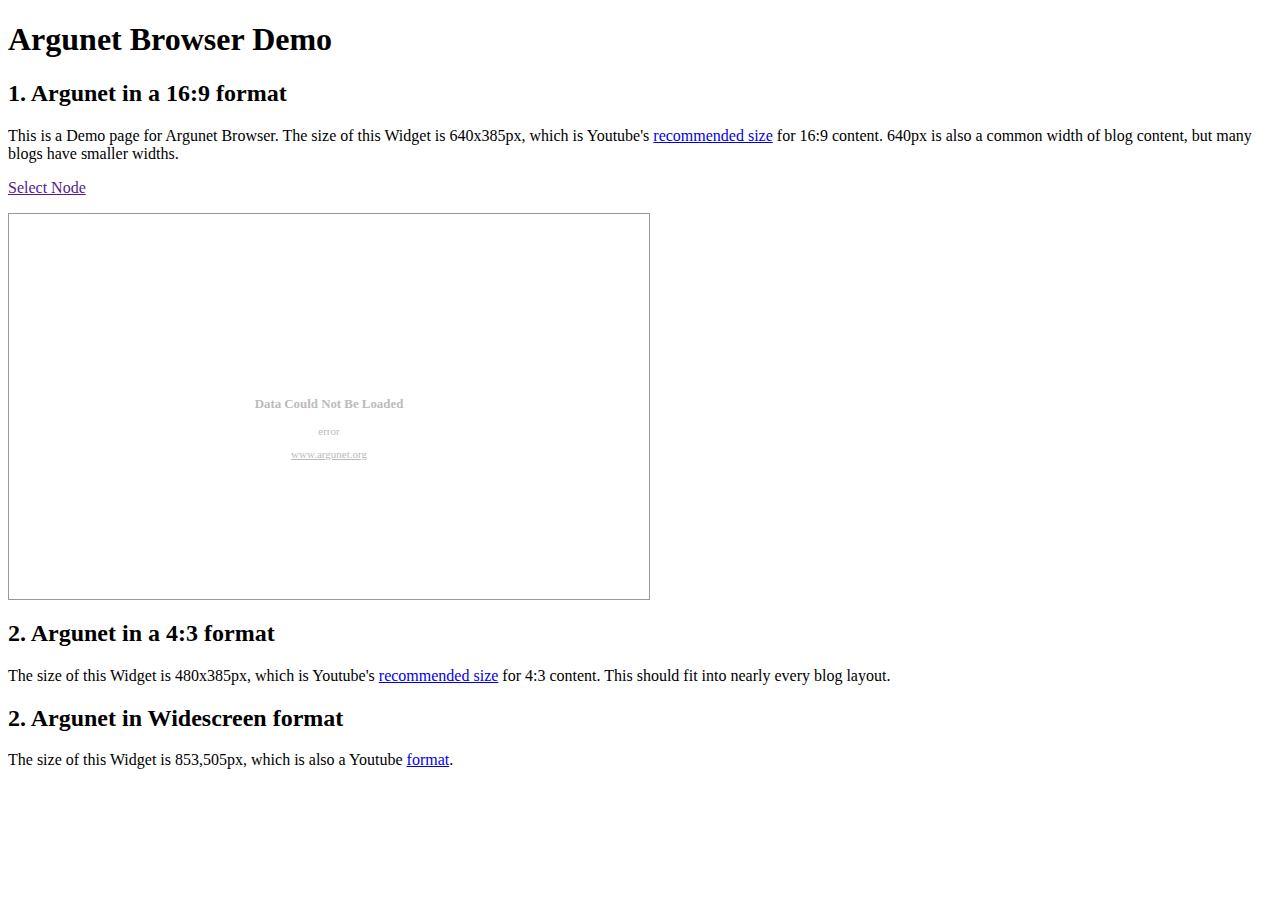
==== commit bde88351: "added lightningjs loader that loads code into iframe for enabling embedding as widget. fixed resulti" ====
--- a/ArgunetBrowser/index.html
+++ b/ArgunetBrowser/index.html
@@ -49,7 +49,7 @@
 	<script src="lib/ArgunetBrowser.min.js" type="text/javascript"></script>
 	<script type="text/javascript">
 	$(function() {
-		var argunetBrowser = new argunet.ArgunetBrowser("greatmap.graphml",$("#content1"),"67883");
+		var argunetBrowser = new argunet.ArgunetBrowser({debateUrl:"greatmap.graphml",htmlElement:$("#content1"),firstNode:"67883",jsUrl:"lib/",cssUrl:"lib/ArgunetBrowser.min.css"});
 		//var argunetBrowser = new argunet.ArgunetBrowser("Konsultation.graphml",$("#content1"));
 
 		
